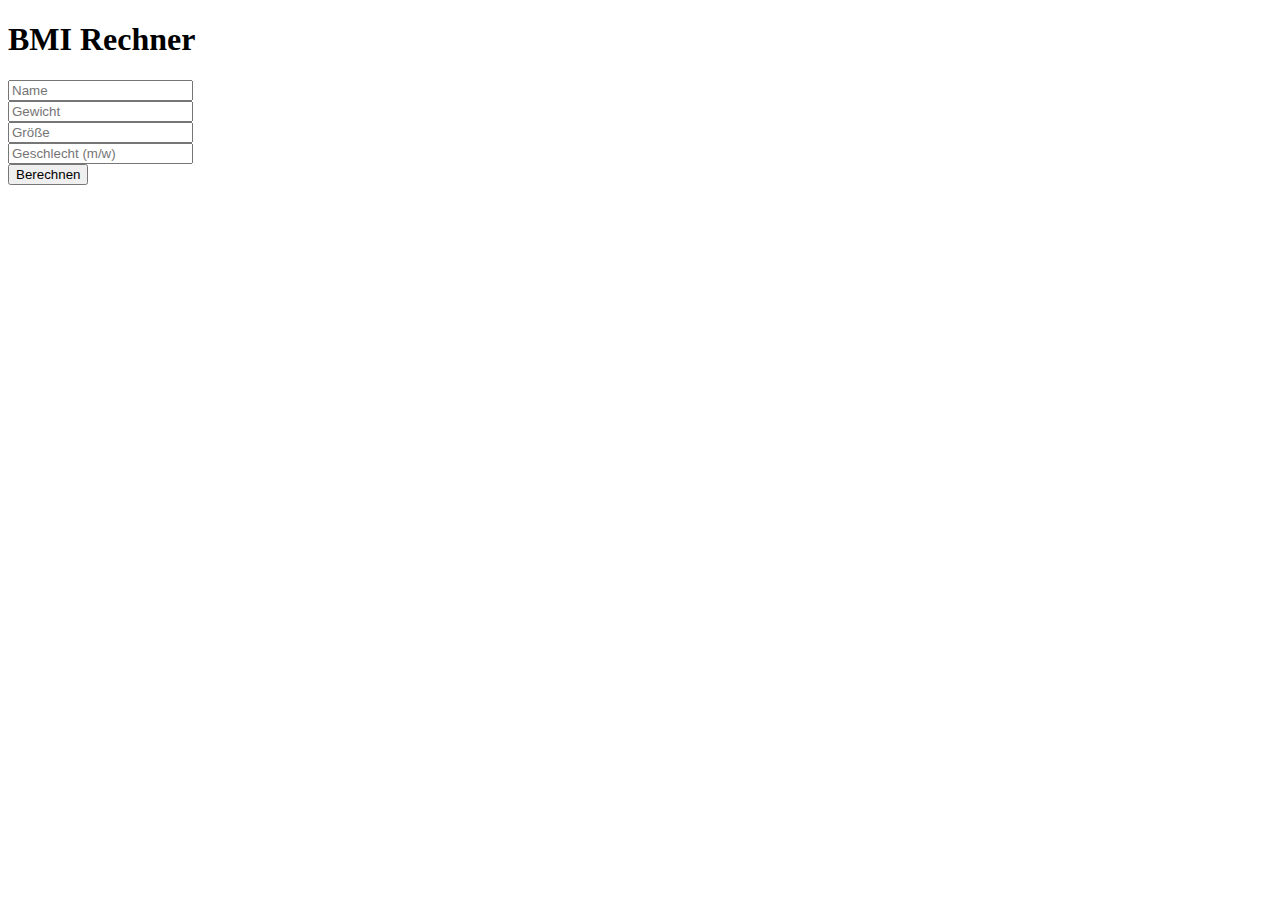
==== 16.01.2024/index.html @ bafdc66c "Hü?" ====
<!DOCTYPE html>
<html lang="de">
<head>
    <meta charset="UTF-8">
    <meta name="viewport" content="width=device-width, initial-scale=1.0">
    <title>BMI Rechner</title>
    <script src="script.js"></script>
</head>
<body>
    <header>
        <h1>BMI Rechner</h1>
    </header>

    <main>
        <input type="text" id="name" placeholder="Name"> 
        <br>
        <input type="text" id="gewicht" placeholder="Gewicht">
        <br>
        <input type="text" id="groesse" placeholder="Größe">
        <br>
        <input type="text" id="geschlecht" placeholder="Geschlecht (m/w)">
        <br>
        <button onclick="berechnenUndAusgeben()">Berechnen</button>
    </main>
    
    <footer>

    </footer>
</body>
</html>
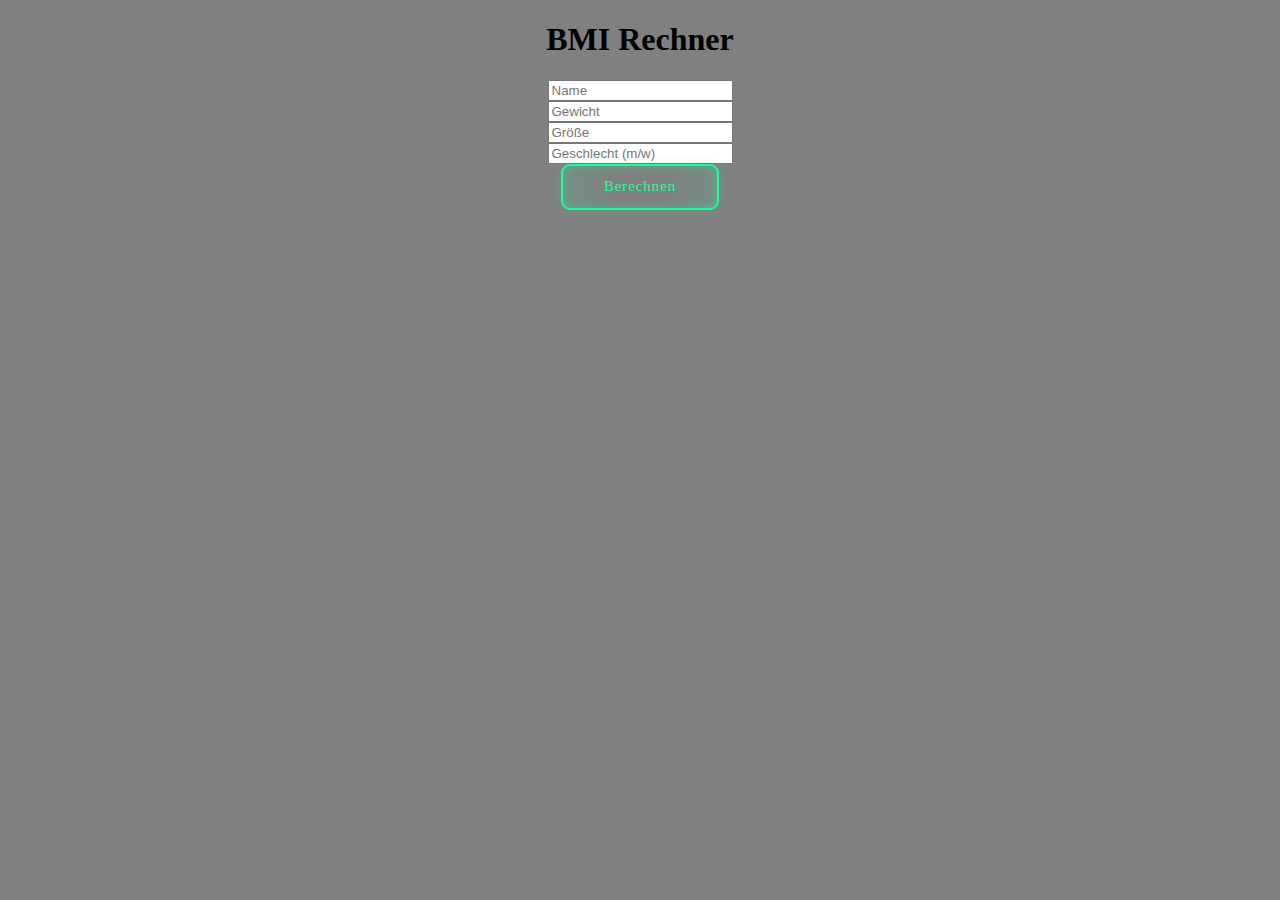
==== commit 38856660: "Upgrades?" ====
--- a/16.01.2024/index.html
+++ b/16.01.2024/index.html
@@ -5,6 +5,7 @@
     <meta name="viewport" content="width=device-width, initial-scale=1.0">
     <title>BMI Rechner</title>
     <script src="script.js"></script>
+    <link rel="stylesheet" href="style.css">
 </head>
 <body>
     <header>
@@ -12,15 +13,19 @@
     </header>
 
     <main>
+       
         <input type="text" id="name" placeholder="Name"> 
         <br>
-        <input type="text" id="gewicht" placeholder="Gewicht">
+        <input type="text" id="gewichtt" placeholder="Gewicht">
         <br>
         <input type="text" id="groesse" placeholder="Größe">
         <br>
         <input type="text" id="geschlecht" placeholder="Geschlecht (m/w)">
         <br>
         <button onclick="berechnenUndAusgeben()">Berechnen</button>
+
+       
+           
     </main>
     
     <footer>
--- a/16.01.2024/style.css
+++ b/16.01.2024/style.css
@@ -0,0 +1,48 @@
+header {
+    text-align: center;
+}
+main {
+    text-align: center;
+}
+body {
+    background-color: grey;
+}
+
+button {
+    --green: #1BFD9C;
+    font-size: 15px;
+    padding: 0.7em 2.7em;
+    letter-spacing: 0.06em;
+    position: relative;
+    font-family: inherit;
+    border-radius: 0.6em;
+    overflow: hidden;
+    transition: all 0.3s;
+    line-height: 1.4em;
+    border: 2px solid var(--green);
+    background: linear-gradient(to right, rgba(27, 253, 156, 0.1) 1%, transparent 40%,transparent 60% , rgba(27, 253, 156, 0.1) 100%);
+    color: var(--green);
+    box-shadow: inset 0 0 10px rgba(27, 253, 156, 0.4), 0 0 9px 3px rgba(27, 253, 156, 0.1);
+  }
+  
+  button:hover {
+    color: #82ffc9;
+    box-shadow: inset 0 0 10px rgba(27, 253, 156, 0.6), 0 0 9px 3px rgba(27, 253, 156, 0.2);
+  }
+  
+  button:before {
+    content: "";
+    position: absolute;
+    left: -4em;
+    width: 4em;
+    height: 100%;
+    top: 0;
+    transition: transform .4s ease-in-out;
+    background: linear-gradient(to right, transparent 1%, rgba(27, 253, 156, 0.1) 40%,rgba(27, 253, 156, 0.1) 60% , transparent 100%);
+  }
+  
+  button:hover:before {
+    transform: translateX(15em);
+  }
+
+ 